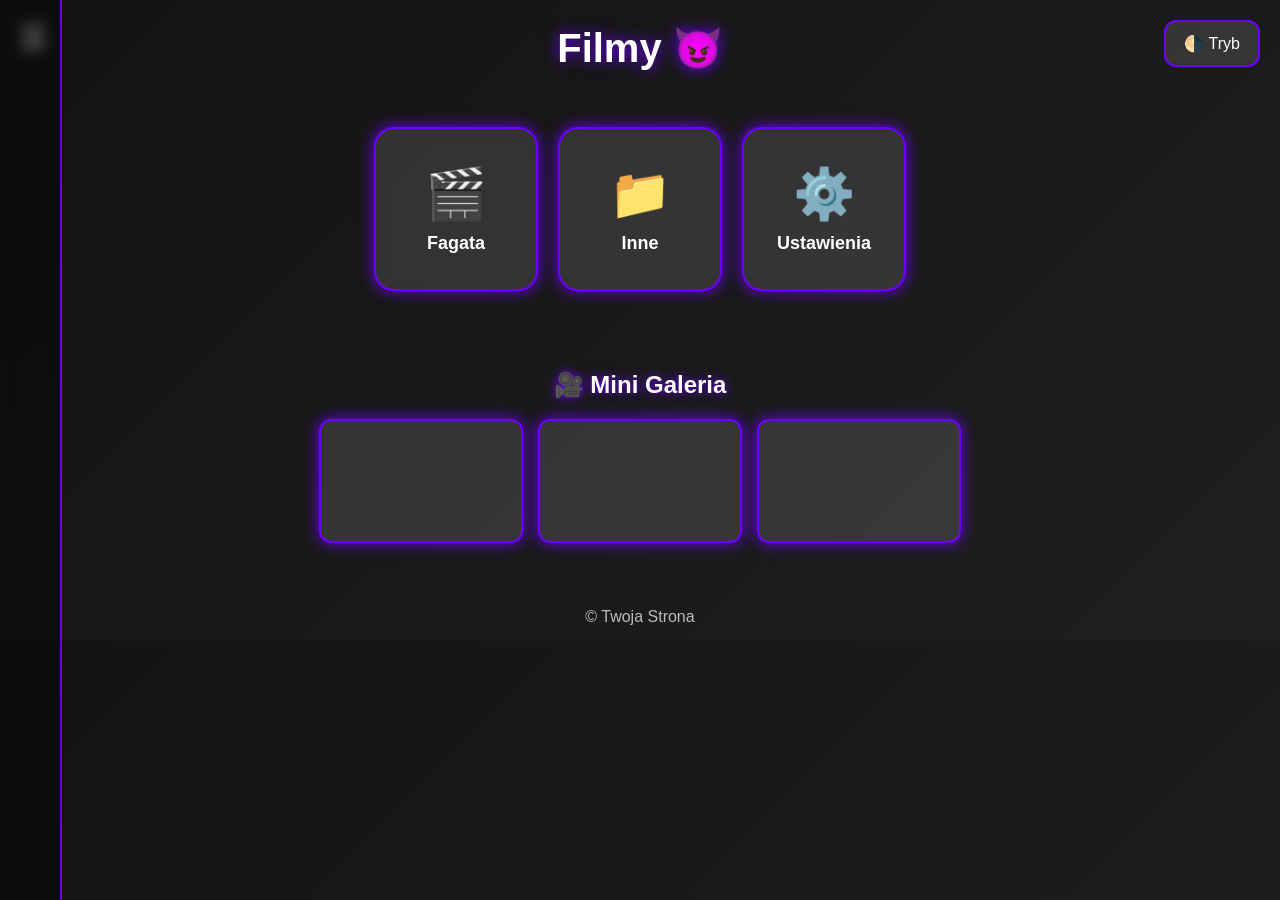
==== Filmy.html @ f030dde8 "Update and rename Filmy.html.html to Filmy.html" ====
<!DOCTYPE html>
<html lang="pl">
<head>
<meta charset="UTF-8">
<title>Filmy 😈 – Panel</title>
<meta name="viewport" content="width=device-width, initial-scale=1">

<style>
/* ------------------- GLOBAL ------------------- */

:root {
    --bg1: #131313;
    --bg2: #1f1f1f;
    --text: #ffffff;
    --card: rgba(255,255,255,0.12);
    --card-hover: rgba(255,255,255,0.25);
    --neon: #6d00ff;
}

.light {
    --bg1: #f2f2f2;
    --bg2: #ffffff;
    --text: #000;
    --card: rgba(0,0,0,0.08);
    --card-hover: rgba(0,0,0,0.18);
    --neon: #ff00c8;
}

body {
    margin: 0;
    background: linear-gradient(135deg, var(--bg1), var(--bg2));
    font-family: Arial, sans-serif;
    color: var(--text);
    transition: .3s;
}

/* ------------------- HEADER ------------------- */

header {
    padding: 25px;
    font-size: 40px;
    font-weight: bold;
    text-align: center;
    text-shadow: 0 0 15px var(--neon);
}

/* ------------------- BUTTON DARK/LIGHT ------------------- */

.toggle-btn {
    position: fixed;
    top: 20px;
    right: 20px;
    padding: 12px 18px;
    background: var(--card);
    border: 2px solid var(--neon);
    border-radius: 12px;
    cursor: pointer;
    color: var(--text);
    backdrop-filter: blur(4px);
    transition: .3s;
}

.toggle-btn:hover {
    background: var(--card-hover);
}

/* ------------------- MENU BOCZNE ------------------- */

.sidebar {
    position: fixed;
    top: 0;
    left: -260px;
    width: 260px;
    height: 100%;
    background: rgba(0,0,0,0.35);
    backdrop-filter: blur(7px);
    border-right: 2px solid var(--neon);
    padding: 30px;
    transition: .3s;
}

.sidebar h2 {
    font-size: 26px;
    margin-top: 0;
}

.sidebar a {
    display: block;
    margin: 12px 0;
    font-size: 20px;
    text-decoration: none;
    color: var(--text);
    transition: .2s;
}

.sidebar a:hover {
    color: var(--neon);
    transform: translateX(5px);
}

.menu-btn {
    position: fixed;
    top: 20px;
    left: 20px;
    font-size: 30px;
    cursor: pointer;
    color: var(--text);
}

/* ------------------- KAFELKI ------------------- */

.kafelki {
    padding: 30px;
    display: flex;
    justify-content: center;
    gap: 20px;
    flex-wrap: wrap;
}

.kafelek {
    width: 160px;
    height: 160px;
    background: var(--card);
    border-radius: 20px;
    border: 2px solid var(--neon);
    backdrop-filter: blur(6px);
    display: flex;
    flex-direction: column;
    justify-content: center;
    align-items: center;
    cursor: pointer;
    transition: .25s;
    box-shadow: 0 0 15px var(--neon);
}

.kafelek:hover {
    transform: scale(1.1) rotate(1deg);
    background: var(--card-hover);
    box-shadow: 0 0 25px var(--neon);
}

.kafelek .icon {
    font-size: 50px;
}

.kafelek .text {
    font-size: 18px;
    margin-top: 10px;
    font-weight: bold;
}

/* ------------------- GALERIA ------------------- */

.galeria {
    margin-top: 50px;
    text-align: center;
}

.galeria h2 {
    text-shadow: 0 0 10px var(--neon);
}

.thumbs {
    display: flex;
    justify-content: center;
    gap: 15px;
    flex-wrap: wrap;
    margin-top: 20px;
}

.thumb {
    width: 200px;
    height: 120px;
    background: var(--card);
    border-radius: 12px;
    border: 2px solid var(--neon);
    cursor: pointer;
    transition: .25s;
    box-shadow: 0 0 15px var(--neon);
}

.thumb:hover {
    transform: scale(1.08);
    background: var(--card-hover);
}

/* ------------------- FOOTER ------------------- */

footer {
    margin-top: 50px;
    padding: 15px;
    text-align: center;
    opacity: 0.7;
}

</style>
</head>
<body>

<!-- MENU BUTTON -->
<div class="menu-btn" onclick="toggleMenu()">☰</div>

<!-- TRYB JASNY/CIEMNY -->
<div class="toggle-btn" onclick="toggleTheme()">🌗 Tryb</div>

<!-- SIDEBAR -->
<div id="sidebar" class="sidebar">
    <h2>Menu</h2>
    <a href="fagata.html">🎬 Fagata</a>
    <a href="inne.html">📁 Inne</a>
    <a href="#">⚙️ Ustawienia</a>
</div>

<header>Filmy 😈</header>

<!-- KAFELKI -->
<div class="kafelki">

    <div class="kafelek" onclick="location.href='fagata.html'">
        <div class="icon">🎬</div>
        <div class="text">Fagata</div>
    </div>

    <div class="kafelek" onclick="location.href='inne.html'">
        <div class="icon">📁</div>
        <div class="text">Inne</div>
    </div>

    <div class="kafelek">
        <div class="icon">⚙️</div>
        <div class="text">Ustawienia</div>
    </div>

</div>

<!-- GALERIA -->
<div class="galeria">
    <h2>🎥 Mini Galeria</h2>

    <div class="thumbs">
        <div class="thumb" onclick="location.href='fagata.html'"></div>
        <div class="thumb" onclick="location.href='inne.html'"></div>
        <div class="thumb"></div>
    </div>
</div>

<footer>© Twoja Strona</footer>

<script>
/* MENU */
function toggleMenu() {
    let bar = document.getElementById("sidebar");
    bar.style.left = bar.style.left === "0px" ? "-260px" : "0px";
}

/* TRYB LIGHT / DARK */
function toggleTheme() {
    document.body.classList.toggle("light");
}
</script>

</body>
</html>
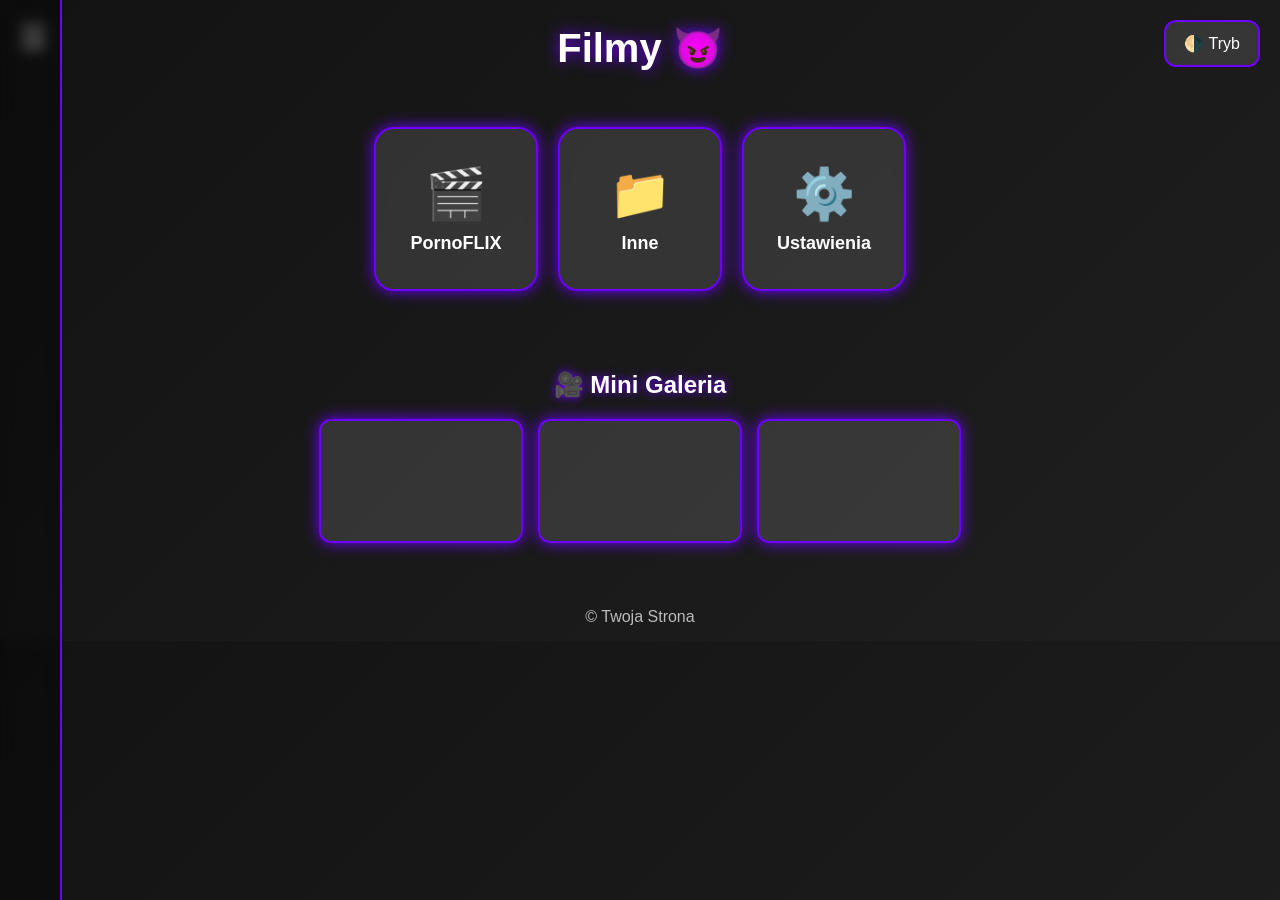
==== commit cf8a06bb: "Update Filmy.html" ====
--- a/Filmy.html
+++ b/Filmy.html
@@ -216,9 +216,9 @@
 <!-- KAFELKI -->
 <div class="kafelki">
 
-    <div class="kafelek" onclick="location.href='fagata.html'">
+    <div class="kafelek" onclick="location.href='xxFilms.html'">
         <div class="icon">🎬</div>
-        <div class="text">Fagata</div>
+        <div class="text">PornoFLIX</div>
     </div>
 
     <div class="kafelek" onclick="location.href='inne.html'">
@@ -262,3 +262,4 @@
 </body>
 </html>
 
+
